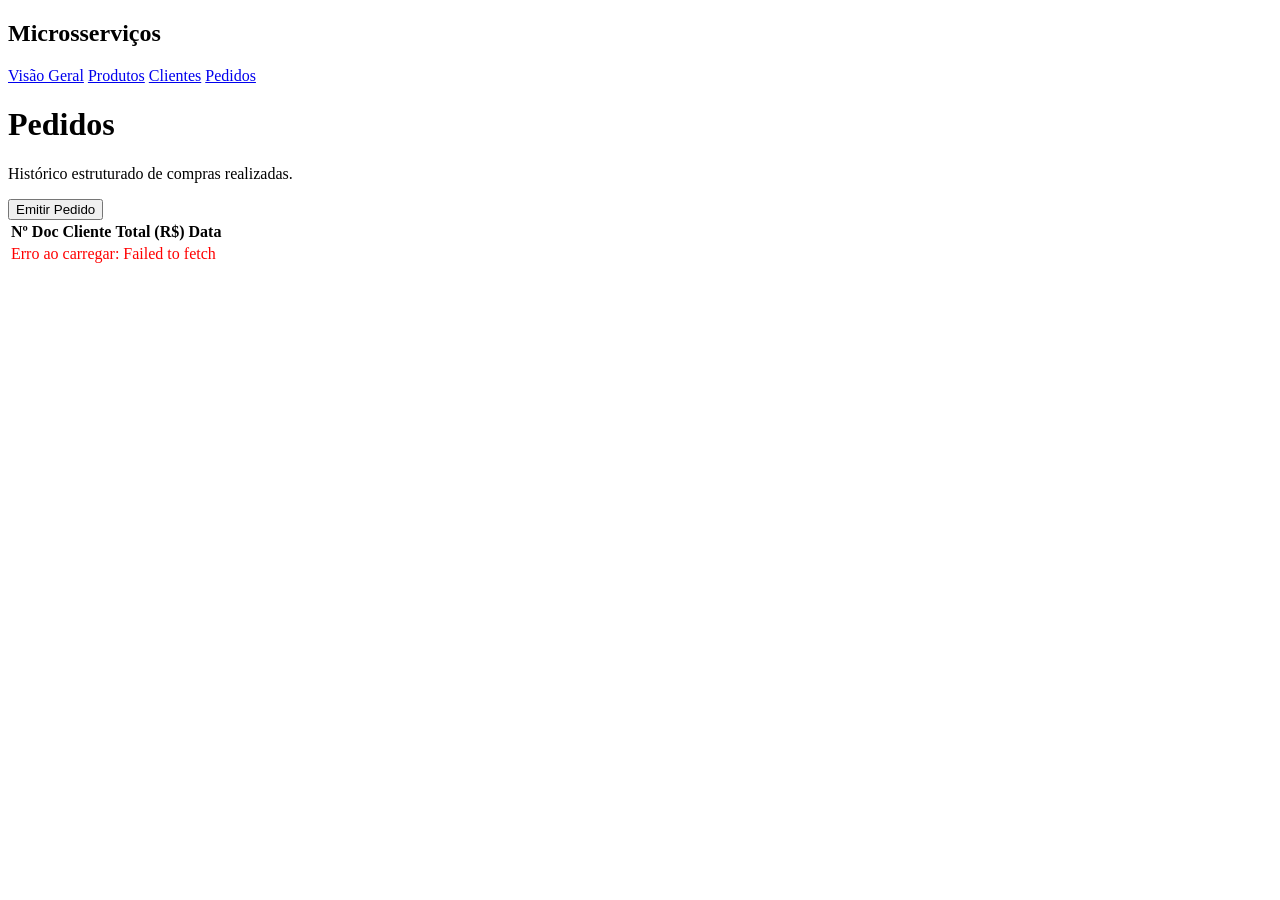
==== frontend/pedidos.html @ 31ce7428 "adição do Not Null e ajuste do JS" ====
<!DOCTYPE html>
<html lang="pt-BR">
<head>
    <meta charset="UTF-8">
    <meta name="viewport" content="width=device-width, initial-scale=1.0">
    <title>Pedidos | Microsserviços</title>
    <link rel="preconnect" href="https://fonts.googleapis.com">
    <link rel="preconnect" href="https://fonts.gstatic.com" crossorigin>
    <link href="https://fonts.googleapis.com/css2?family=Inter:wght@400;500;600&family=Playfair+Display:ital,wght@0,400;0,700;1,400&display=swap" rel="stylesheet">
    <link rel="stylesheet" href="css/style.css">
    <link rel="stylesheet" href="css/layout.css">
    <link rel="stylesheet" href="css/components.css">
    <link rel="stylesheet" href="css/utilities.css">
</head>
<body>
    <div class="app-layout">
        <aside class="sidebar">
            <h2 class="logo font-editorial">Microsserviços</h2>
            <nav class="nav-menu">
                <a href="index.html">Visão Geral</a>
                <a href="produtos.html">Produtos</a>
                <a href="clientes.html">Clientes</a>
                <a href="pedidos.html" class="active">Pedidos</a>
            </nav>
        </aside>
        <main class="content">
            <header class="page-header d-flex justify-between align-center">
                <div>
                    <h1>Pedidos</h1>
                    <p class="page-description">Histórico estruturado de compras realizadas.</p>
                </div>
                <button class="primary font-data" onclick="app.toggleActionPanel('panel-novo-pedido')">Emitir Pedido</button>
            </header>

            <section class="section action-panel" id="panel-novo-pedido" style="display: none; margin-bottom: var(--spacing-lg); border: 1px solid var(--border-color); padding: var(--spacing-md);">
                <h3 class="mb-md">Novo Pedido</h3>
                <form id="form-pedido" class="d-flex flex-column gap-sm">
                    <div class="input-field">
                        <label for="cliente-pedido">Selecionar Cliente</label>
                        <select id="cliente-pedido" required>
                            <option value="">Carregando clientes...</option>
                        </select>
                    </div>
                    <div class="input-field">
                        <label for="produto-pedido">Selecionar Produto</label>
                        <select id="produto-pedido" required>
                            <option value="">Carregando produtos...</option>
                        </select>
                    </div>
                    <div class="input-field">
                        <label for="quantidade-pedido">Quantidade</label>
                        <input type="number" min="1" id="quantidade-pedido" required />
                    </div>
                    <div class="action-bar mt-0">
                        <button type="button" onclick="app.toggleActionPanel('panel-novo-pedido')">Cancelar</button>
                        <button type="submit" class="primary">Concluir Pedido</button>
                    </div>
                </form>
            </section>
            
            <section class="section">
                <table class="table-editorial" id="tabela-pedidos">
                    <thead>
                        <tr>
                            <th>Nº Doc</th>
                            <th>Cliente</th>
                            <th>Total (R$)</th>
                            <th>Data</th>
                        </tr>
                    </thead>
                    <tbody>
                        <tr>
                            <td colspan="4" class="text-center">Carregando ordens...</td>
                        </tr>
                    </tbody>
                </table>
            </section>
        </main>
    </div>
    
    <script src="js/api.js"></script>
    <script src="js/app.js"></script>
    <script src="js/pedidos.js"></script>
</body>
</html>
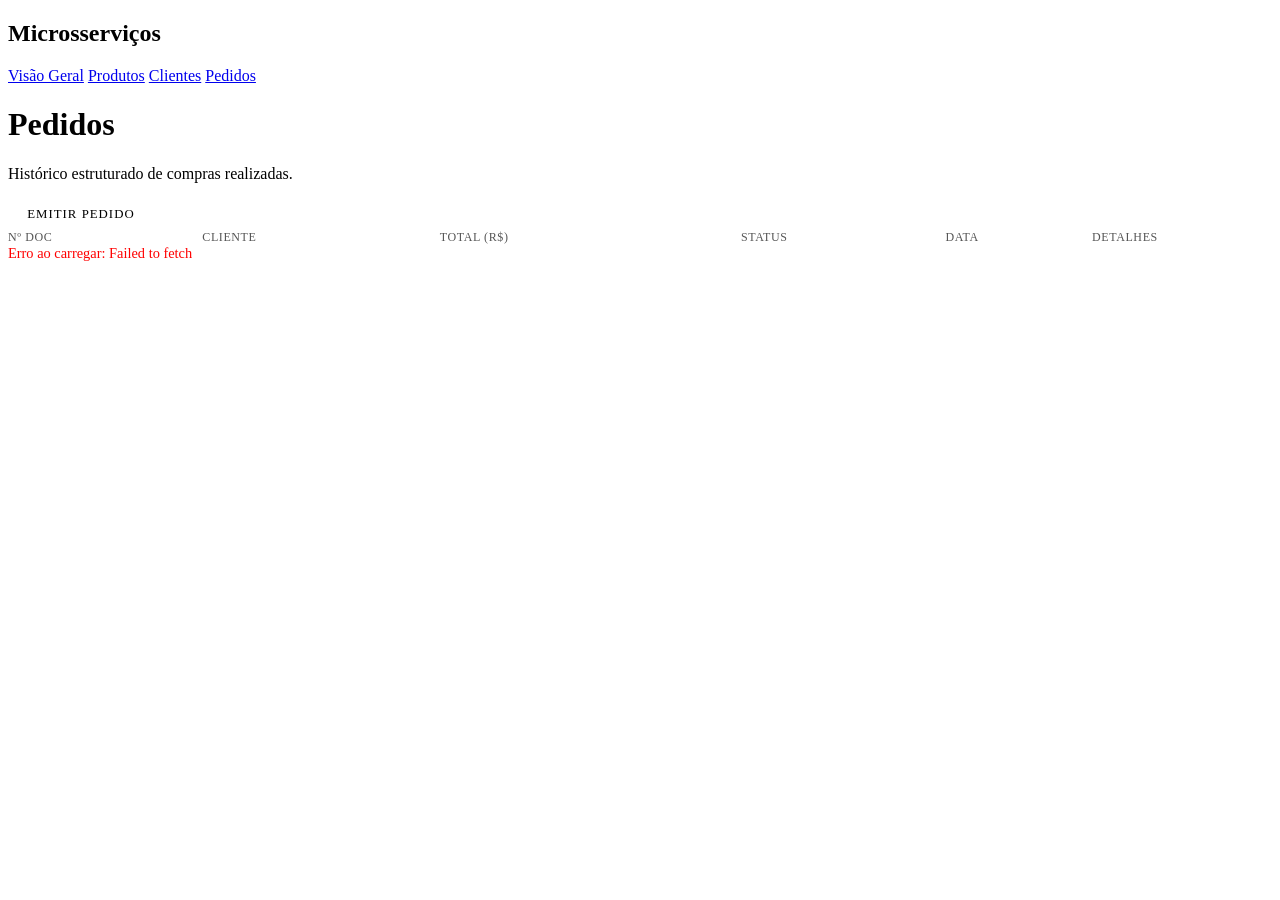
==== commit 627c24e2: "Ajustes na estrutura do banco" ====
--- a/frontend/pedidos.html
+++ b/frontend/pedidos.html
@@ -51,6 +51,14 @@
                         <label for="quantidade-pedido">Quantidade</label>
                         <input type="number" min="1" id="quantidade-pedido" required />
                     </div>
+                    <div class="input-field">
+                        <label for="status-pedido">Status</label>
+                        <select id="status-pedido">
+                            <option value="CRIADO" selected>Criado</option>
+                            <option value="PAGO">Pago</option>
+                            <option value="CANCELADO">Cancelado</option>
+                        </select>
+                    </div>
                     <div class="action-bar mt-0">
                         <button type="button" onclick="app.toggleActionPanel('panel-novo-pedido')">Cancelar</button>
                         <button type="submit" class="primary">Concluir Pedido</button>
@@ -65,17 +73,33 @@
                             <th>Nº Doc</th>
                             <th>Cliente</th>
                             <th>Total (R$)</th>
+                            <th>Status</th>
                             <th>Data</th>
+                            <th>Detalhes</th>
                         </tr>
                     </thead>
                     <tbody>
                         <tr>
-                            <td colspan="4" class="text-center">Carregando ordens...</td>
+                            <td colspan="6" class="text-center">Carregando ordens...</td>
                         </tr>
                     </tbody>
                 </table>
             </section>
         </main>
+    </div>
+
+    <div id="pedido-detalhes-modal" class="modal hidden">
+        <div class="modal-overlay" onclick="fecharModalDetalhes()"></div>
+        <div class="modal-content">
+            <button type="button" class="modal-close" onclick="fecharModalDetalhes()">×</button>
+            <h2>Detalhes do Pedido</h2>
+            <div class="modal-body" id="modal-detalhes-conteudo">
+                <p><strong>Produto:</strong> <span id="modal-produto-nome"></span></p>
+                <p><strong>Quantidade:</strong> <span id="modal-produto-quantidade"></span></p>
+                <p><strong>Valor Unitário:</strong> <span id="modal-produto-preco"></span></p>
+                <p><strong>Valor Total:</strong> <span id="modal-produto-total"></span></p>
+            </div>
+        </div>
     </div>
     
     <script src="js/api.js"></script>
--- a/frontend/css/components.css
+++ b/frontend/css/components.css
@@ -0,0 +1,265 @@
+/* css/components.css - Botoes, Inputs, Tabelas */
+
+button,
+.button {
+  background-color: transparent;
+  color: var(--text-color);
+  border: 1px solid var(--border-color);
+  padding: 0.5rem 1.2rem;
+  font-family: var(--font-data);
+  font-size: 0.8rem;
+  cursor: pointer;
+  text-transform: uppercase;
+  letter-spacing: 0.08em;
+  transition: all 0.2s ease;
+}
+
+button:hover,
+.button:hover {
+  background-color: var(--text-color);
+  color: var(--bg-color);
+}
+
+button.primary {
+  background-color: var(--text-color);
+  color: var(--bg-color);
+  border-color: var(--text-color);
+}
+
+button.primary:hover {
+  background-color: #333;
+}
+
+.action-bar {
+  display: flex;
+  justify-content: flex-end;
+  gap: var(--spacing-sm);
+  margin-bottom: var(--spacing-md);
+}
+
+.form-group {
+  margin-bottom: var(--spacing-md);
+}
+
+.input-field {
+  display: flex;
+  flex-direction: column;
+  margin-bottom: var(--spacing-sm);
+}
+
+.input-field label {
+  font-size: 0.75rem;
+  text-transform: uppercase;
+  letter-spacing: 0.05em;
+  margin-bottom: 0.5rem;
+  color: #555;
+}
+
+.input-field input,
+.input-field select {
+  font-family: var(--font-data);
+  border: none;
+  border-bottom: 1px solid var(--border-color);
+  background: transparent;
+  padding: 0.5rem 0;
+  font-size: 1rem;
+  color: var(--text-color);
+  outline: none;
+  border-radius: 0;
+  /* Reset for iOS */
+}
+
+.input-field input:focus,
+.input-field select:focus {
+  border-bottom: 1px solid var(--text-color);
+}
+
+.table-editorial {
+  width: 100%;
+  border-collapse: collapse;
+  font-size: 0.9rem;
+  margin-bottom: var(--spacing-md);
+}
+
+.table-editorial th,
+.table-editorial td {
+  padding: var(--spacing-xs) 0;
+  border-bottom: 1px solid var(--border-color);
+  text-align: left;
+  vertical-align: middle;
+}
+
+.table-editorial th {
+  font-family: var(--font-data);
+  font-weight: 500;
+  text-transform: uppercase;
+  font-size: 0.75rem;
+  letter-spacing: 0.05em;
+  color: #555;
+  border-bottom: 2px solid var(--text-color);
+}
+
+.table-editorial th.text-right,
+.table-editorial td.text-right {
+  text-align: right;
+}
+
+.table-editorial td.text-right {
+  min-width: 180px;
+  width: 180px;
+  white-space: nowrap;
+}
+
+.table-editorial th:last-child,
+.table-editorial td:last-child {
+  min-width: 180px;
+  width: 180px;
+}
+
+.table-editorial td.text-right > div {
+  display: inline-flex;
+  justify-content: flex-end;
+  gap: 0.75rem;
+  align-items: center;
+}
+
+.table-editorial td.text-right button,
+.table-editorial td.text-right .link-action {
+  margin-left: 0;
+}
+
+/* Para acoes em tabelas (Editar / Deletar) sem envolver botoes pesados */
+.link-action {
+  background: none;
+  border: none;
+  color: #555;
+  text-decoration: underline;
+  text-underline-offset: 3px;
+  cursor: pointer;
+  padding: 0;
+  font-size: 0.8rem;
+  text-transform: uppercase;
+  letter-spacing: 0.05em;
+  margin-right: 1rem;
+}
+
+.link-action:hover {
+  color: var(--text-color);
+  background: none;
+}
+
+.stat-card {
+  padding: var(--spacing-sm) 0;
+  border-bottom: 1px solid var(--border-color);
+}
+
+.stat-card-title {
+  font-size: 0.75rem;
+  text-transform: uppercase;
+  letter-spacing: 0.05em;
+  color: #666;
+}
+
+.stat-card-value {
+  font-family: var(--font-editorial);
+  font-size: 3rem;
+  margin-top: 0.5rem;
+}
+
+/* Status badges para pedidos */
+.badge {
+  display: inline-block;
+  padding: 0.3rem 0.8rem;
+  font-size: 0.7rem;
+  text-transform: uppercase;
+  letter-spacing: 0.05em;
+  font-weight: 600;
+  border-radius: 3px;
+  font-family: var(--font-data);
+}
+
+.badge.status-criado {
+  background-color: #e8f4f8;
+  color: #0066cc;
+  border: 1px solid #0066cc;
+}
+
+.badge.status-pago {
+  background-color: #e8f5e9;
+  color: #2e7d32;
+  border: 1px solid #2e7d32;
+}
+
+.badge.status-cancelado {
+  background-color: #ffebee;
+  color: #c62828;
+  border: 1px solid #c62828;
+}
+
+.details-button {
+  background: transparent;
+  border: none;
+  cursor: pointer;
+  font-size: 1.2rem;
+  line-height: 1;
+  padding: 0.4rem;
+}
+
+.details-button:hover {
+  background: rgba(0, 0, 0, 0.05);
+  border-radius: 4px;
+}
+
+.modal {
+  position: fixed;
+  top: 0;
+  left: 0;
+  width: 100%;
+  height: 100%;
+  display: flex;
+  align-items: center;
+  justify-content: center;
+  z-index: 1000;
+}
+
+.modal.hidden {
+  display: none;
+}
+
+.modal-overlay {
+  position: absolute;
+  inset: 0;
+  background: rgba(0, 0, 0, 0.35);
+}
+
+.modal-content {
+  position: relative;
+  background: #ffffff;
+  border-radius: 12px;
+  box-shadow: 0 16px 40px rgba(0, 0, 0, 0.15);
+  padding: 1.6rem;
+  width: min(440px, 90%);
+  z-index: 1;
+}
+
+.modal-close {
+  position: absolute;
+  top: 0.75rem;
+  right: 0.75rem;
+  border: none;
+  background: transparent;
+  font-size: 1.6rem;
+  cursor: pointer;
+  color: #333;
+}
+
+.modal-body p {
+  margin: 0.75rem 0;
+  line-height: 1.6;
+}
+
+.modal-body p strong {
+  display: inline-block;
+  width: 120px;
+  color: #333;
+}
